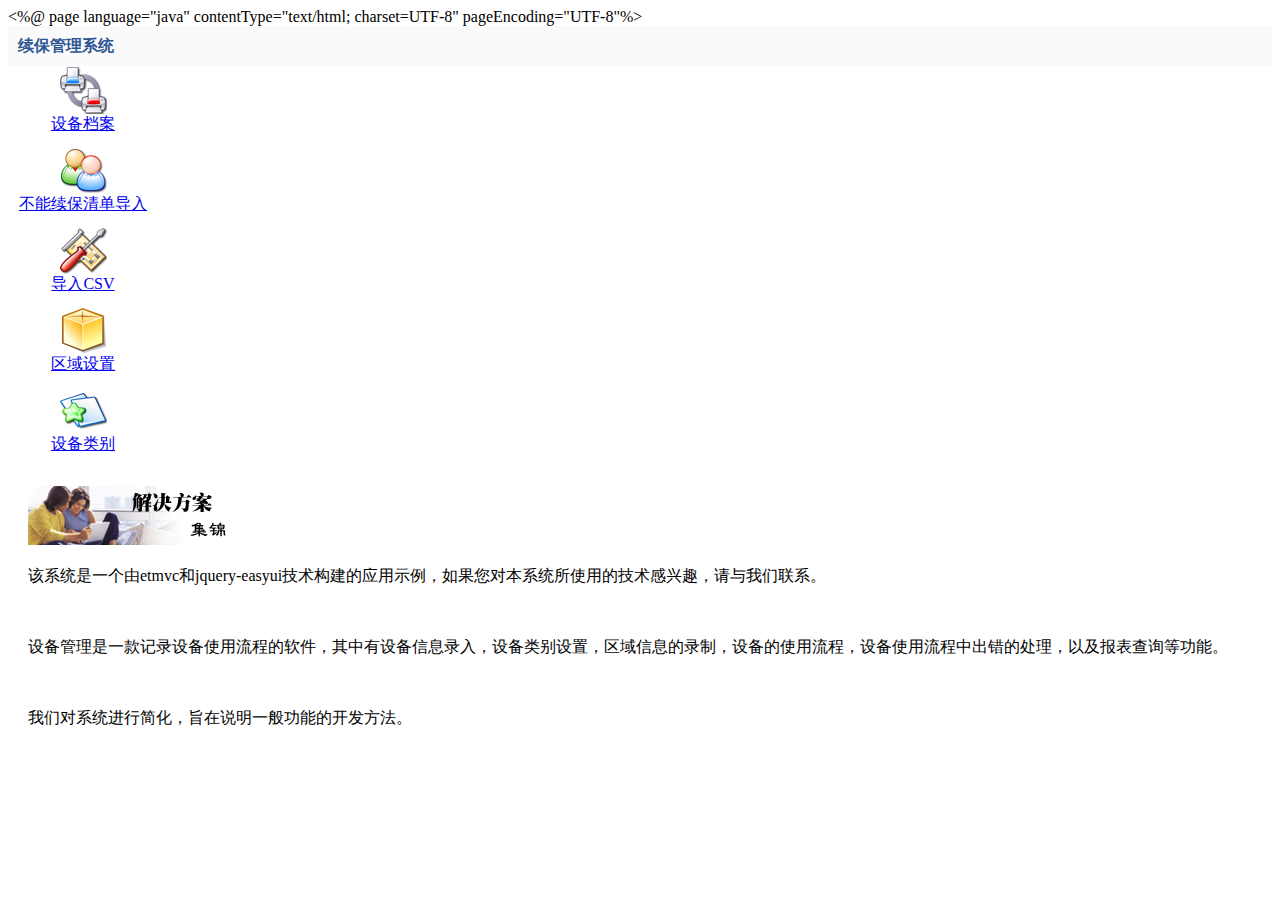
==== dx_index.html @ e04f8620 "update" ====
<%@ page language="java" contentType="text/html; charset=UTF-8"
    pageEncoding="UTF-8"%>
<!DOCTYPE html PUBLIC "-//W3C//DTD HTML 4.01 Transitional//EN" "http://www.w3.org/TR/html4/loose.dtd">
<html>
    <head>
        <meta http-equiv="Content-Type" content="text/html; charset=UTF-8">
        <title>续保管理系统</title>
        <!--
	    <link rel="stylesheet" href="easyui/themes/default/easyui.css" type="text/css" media="screen" />
	    <link rel="stylesheet" href="css/main.css" type="text/css" media="screen" />
	    <script src="easyui/jquery-1.3.2.min.js"></script>
	    <script src="easyui/jquery.easyui.min.js"></script>
	    -->
<!--

-->
	<link rel="stylesheet" type="text/css" media="screen" href="http://127.0.0.1/xubao_manage/jeasyui/themes/default/easyui.css">
	<link rel="stylesheet" type="text/css" href="http://127.0.0.1/xubao_manage/jeasyui/themes/icon.css">
	<link rel="stylesheet" type="text/css" href="http://127.0.0.1/xubao_manage/jeasyui/themes/demo.css">
	<script type="text/javascript" src="http://127.0.0.1/xubao_manage/jeasyui/js/jquery-1.4.4.min.js"></script>
	<script type="text/javascript" src="http://127.0.0.1/xubao_manage/jeasyui/js/jquery.easyui.min.js"></script>
	<script type="text/javascript" src="http://127.0.0.1/xubao_manage/jeasyui/js/datagrid-detailview.js"></script>
	<link rel="stylesheet" type="text/css" href="http://127.0.0.1/xubao_manage/css/main.css" />

<!--

-->

	    <script>
	    	function addTab(title, href){
		    	var tt = $('#main-center');
		    	if (tt.tabs('exists', title)){
			    	tt.tabs('select', title);
		    	} else {
			    	if (href){
				    	var content = '<iframe scrolling="no" frameborder="0"  src="'+href+'" style="width:100%;height:100%;"></iframe>';
			    	} else {
				    	var content = '未实现';
			    	}
			    	tt.tabs('add',{
				    	title:title,
				    	closable:true,
				    	content:content
			    	});
		    	}
	    	}
	    </script>
		<style>
			.nav-item{
				text-align:center;
				background:#fff;
				height:80px;
			}
			.nav-item img{
				border:0;
			}
		</style>

		<!-- 解决过期超时跳转到登陆页面并跳出iframe框架 
<script language="JavaScript"> 
 if (window != top) 
 top.location.href = location.href; 
</script> 
-->
    </head>
    <body class="easyui-layout">
		<div region="north" style="background:#fafafa;color:#2d5593;height:40px;">
		    <div style="font-size:16px;font-weight:bold;width:400px;padding:10px 0 0 10px;">续保管理系统</div>
		</div>
		<div region="west" title="导航菜单" split="true" style="width:150px;">
			<div class="easyui-accordion" fit="true" border="false">
				<div title="业务操作" selected="true" style="overflow:auto;">
					<div class="nav-item">
						<a href="javascript:addTab('设备档案','views/device/index.jsp')">
							<img src="images/print_class.png"></img><br/>
							<span>设备档案</span>
						</a>
					</div>
					<div class="nav-item">
						<a href="javascript:addTab('导入CSV','importCSV/open_imp.html')">
							<img src="images/kdmconfig.png"></img><br/>
							<span>不能续保清单导入</span>
						</a>
					</div>
					<div class="nav-item">
						<a href="javascript:addTab('设备维修')">
							<img src="images/package_settings.png"></img><br/>
							<span>导入CSV</span>
						</a>
					</div>
				</div>
				<div title="数据设置" style="overflow:auto;">
					<div class="nav-item">
						<a href="javascript:addTab('区域设置')">
							<img src="images/package.png"></img><br/>
							<span>区域设置</span>
						</a>
					</div>
					<div class="nav-item">
						<a href="javascript:addTab('设备类别')">
							<img src="images/kontact.png"></img><br/>
							<span>设备类别</span>
						</a>
					</div>
				</div>
			</div>
		</div>
		<div region="center">
			<div id="main-center" class="easyui-tabs" fit="true" border="false">
				<div title="首页" style="padding:20px;">
					<img src="images/banner.gif"></img>
					<div style="margin-top:20px;">
					<p>该系统是一个由etmvc和jquery-easyui技术构建的应用示例，如果您对本系统所使用的技术感兴趣，请与我们联系。</p>
					<p>&nbsp;</p>
					<p>设备管理是一款记录设备使用流程的软件，其中有设备信息录入，设备类别设置，区域信息的录制，设备的使用流程，设备使用流程中出错的处理，以及报表查询等功能。</p>
					<p>&nbsp;</p>
					<p>我们对系统进行简化，旨在说明一般功能的开发方法。</p>
					</div>
				</div>
			</div>
		</div>
    </body>
</html>
---- easyui/themes/default/easyui.css ----
.accordion{
	background:#fff;
	overflow:hidden;
}
.accordion .accordion-header{
	background:#E0ECFF;
	border-top-width:0;
	cursor:pointer;
}
.accordion .accordion-header .panel-title{
	font-weight:normal;
}
.accordion .accordion-header-selected .panel-title{
	font-weight:bold;
}
.accordion-noborder .accordion-header{
	border-width:0 0 1px;
}
.accordion-noborder .accordion-body{
	border-width:0px;
}.datagrid{
	font-size:12px;
	border:1px solid #8DB2E3;
	overflow1:hidden;
	background:#fff;
}
.datagrid-noborder{
	border-width:0px;
}
.datagrid-wrap{
	position:relative;
}
.datagrid-view{
	position:relative;
	overflow:hidden;
}
.datagrid-view1{
	position:absolute;
	overflow:hidden;
	left:0px;
	top:0px;
	border-right1:1px solid #ccc;
}
.datagrid-view2{
	position:absolute;
	overflow:hidden;
	left:210px;
	top:0px;
}
.datagrid-mask{
	position:absolute;
	left:0;
	top:0;
	background:#ccc;
	opacity:0.3;
	filter:alpha(opacity=30);
	display:none;
}
.datagrid-mask-msg{
	position:absolute;
	cursor1:wait;
	left:100px;
	top:50px;
	width:auto;
	height:16px;
	padding:12px 5px 10px 30px;
	background:#fff url('images/pagination_loading.gif') no-repeat scroll 5px 10px;
	border:2px solid #6593CF;
	color:#222;
	display:none;
}
.datagrid-title{
	background:url('images/datagrid_title_bg.png') repeat-x;
	border-bottom:1px solid #8DB2E3;
	border-top:1px solid #fff;
	position:relative;
	padding:5px 0px;
}
.datagrid-title-text{
	color:#15428b;
	font-weight:bold;
	padding-left:5px;
}
.datagrid-title-with-icon{
	padding-left:22px;
}
.datagrid-title-icon{
	position:absolute;
	width:16px;
	height:16px;
	left:3px;
	top:4px!important;
	top:6px;
}
.datagrid-sort-desc .datagrid-sort-icon{
	padding:2px 13px 3px 0px;
	background:url('images/datagrid_sort_desc.gif') no-repeat center center;
}
.datagrid-sort-asc .datagrid-sort-icon{
	padding:2px 13px 3px 0px;
	background:url('images/datagrid_sort_asc.gif') no-repeat center center;
}
.datagrid-toolbar{
	height:28px;
	background:#efefef;
	padding:1px 2px;
	border-bottom:1px solid #ccc;
}
.datagrid-btn-separator{
	float:left;
	height:24px;
	border-left:1px solid #ccc;
	border-right:1px solid #fff;
	margin:2px 1px;
}
.datagrid-pager{
	background:#efefef;
	border-top:1px solid #ccc;
	position:relative;
}

.datagrid-header{
	overflow:hidden;
	background:#fafafa url('images/datagrid_header_bg.gif') repeat-x left bottom;
	border-bottom:1px solid #ccc;
	margin-bottom:1px;
}
.datagrid-header-inner{
	float:left;
	padding-right:20px;
	margin-bottom:-1px;
}
.datagrid-header th{
	border-right:1px dotted #ccc;
	font-size:12px;
	font-weight:normal;
	background:#fafafa url('images/datagrid_header_bg.gif') repeat-x left bottom;
	border-bottom:1px dotted #ccc;
	border-top:1px dotted #fff;
}
.datagrid-header th.datagrid-header-over{
	background:#EBF3FD;
}
.datagrid-header .datagrid-cell{
	margin:0;
	padding:4px 2px;
	white-space:nowrap;
	word-wrap:normal;
	overflow:hidden;
}
.datagrid-header .datagrid-cell-group{
	margin:0;
	padding:4px 2px;
	white-space:nowrap;
	word-wrap:normal;
	overflow:hidden;
}
.datagrid-header-rownumber{
	width:25px;
	text-align:center;
	margin:0px;
	padding:3px 0px;
}
.datagrid-cell-rownumber{
	width:25px;
	text-align:center;
	background:#fafafa url('images/datagrid_header_bg.gif') repeat-x left bottom;
	margin:0px;
	padding:3px 0px;
}
.datagrid-header-check{
	padding:0px 3px;
}
.datagrid-cell-check{
	padding:0px 3px;
}
.datagrid-body{
	margin:0;
	padding:0;
	overflow:auto;
	zoom:1;
}
.datagrid-view1 .datagrid-body-inner{
	padding-bottom:20px;
}
.datagrid-view1 .datagrid-body{
	overflow:hidden;
}
.datagrid-body td{
	font-size:12px;
	border-right:1px dotted #ccc;
	border-bottom:1px dotted #ccc;
	overflow:hidden;
	padding:0;
	margin:0;
}
.datagrid-body .datagrid-cell{
	overflow:hidden;
	margin:0;
	padding:3px 4px;
	white-space:nowrap;
	word-wrap:normal;
}
.datagrid-body .datagrid-cell-height{
	height:16px!important;
	*height:22px;
}
.datagrid-row-alt{
	background:#EEEEFF;
}
.datagrid-row-over{
	background:#D0E5F5;
	background1:#FBEC88;
	cursor:default;
}
.datagrid-row-selected{
	background:#FBEC88;
}
.datagrid-resize-proxy{
	position:absolute;
	width:1px;
	top:0;
	height:10000px;
	background:red;
	cursor:e-resize;
	display:none;
}
.dialog{
	background1:#fff;
	border:2px solid #7eabcd;
	font-size:12px;
	position:absolute;
	padding:1px;
	display:none;
	overflow:hidden;
	-moz-border-radius-topleft:5px;
	-moz-border-radius-topright:5px;
}
.dialog-shadow{
	position:absolute;
	overflow:hidden;
}
.dialog-header{
	background:#7eabcd;
	font-size:12px;
	position:relative;
	height:25px;
	-moz-border-radius-topleft:5px;
	-moz-border-radius-topright:5px;
}
.dialog-title{
	color:#fff;
	padding:6px 5px;
	*padding-top:4px;
	height:12px;
	font-weight:bold;
}
.dialog-icon{
	width:18px;
	height:18px;
	position:absolute;
	left:2px;
	top:4px;
}
a.dialog-close{
	width:16px;
	height:16px;
	display:block;
	position:absolute;
	right:2px;
	top:4px;
	text-align:right;
	cursor:hand;
	cursor:pointer;
	background:url('images/dialog_tools.gif') no-repeat -16px 0px;
	opacity:0.6;
	filter:alpha(opacity=60);
}
a:hover.dialog-close{
	opacity:1;
	filter:alpha(opacity=100);
}
.dialog-content{
	padding:0px;
	overflow: auto;
	background:#fff url('images/dialog_content_bg.gif') repeat-x;
}
.dialog-button{
	height:30px;
	background:#fafafa;
	padding:5px 0px 0px 0px;
	margin:0px;
	text-align:right;
	-moz-border-radius-bottomleft:5px;
	-moz-border-radius-bottomright:5px;
}
.dialog-mask{
	position:absolute;
	left:0;
	top:0;
	width:100%;
	height:100%;
	filter:alpha(opacity=40);
	opacity:0.40;
	background:#ccc;
	display:none;
	font-size:1px;
	*zoom:1;
	overflow:hidden;
}
ul.dmenu{
	font: 12px Verdana;
	list-style-type:none;
	margin:0px;
	padding:0px;
}
/* top level list items */
ul.dmenu li{
	position:relative;
	display:inline;
	float:left;
}
ul.dmenu li a{
	display:block;
	background1:#fff url('images/dmenu_enabled.png') repeat-x scroll left bottom;
	border-color:#C0C0C0 #C0C0C0 #9B9B9B;
	border-style:solid;
	border-width:1px;
	text-align:center;
	padding:8px 10px;
	color:#1B5978;
	text-decoration:none;
	border1:1px solid #7eabcd;
	margin-right:1px;
	width:100px;
}
ul.dmenu li a:hover{
	background:#3559ac;
	background:#fff url('images/dmenu_hover.png') repeat-x scroll left bottom;
	color1:#fff;
}


/* 1st sub level menu */
ul.dmenu li ul{
	position:absolute;
	left:0px;
	border:1px solid #7eabcd;
	padding:0px;
	margin:0px;
	display:none;
	list-style:none;
}
ul.dmenu li ul li{
	float:none;
	display:list-item;
	position:relative;
	border-bottom:0px solid #fff;
	border1:1px solid blue;
}
ul.dmenu li ul li.dmenu-sep{
	line-height:2px;
	font-size:2px;
	background:url('images/dmenu_sep.png') repeat-x;
	margin:5px 0px;
}
ul.dmenu li ul li a{
	font: normal 13px Verdana;
	background:#f7f7f7;
	color:#1B5978;
	text-align:left;
	display:block;
	padding:5px 20px 5px 30px;
	margin:0px;
	border:0px;
	border-right:0px;
	white-space:nowrap;
	width:auto;
	line-height:16px;
}
ul.dmenu li ul li a:hover{
	background:#3559ac;
	color:#fff;
}
ul.dmenu li ul li span.dmenu-sep{
	display:block;
	line-height:1px;
	font-size:1px;
	background:#e0e0e0;
	margin:2px 3px;
	padding-top:1px;
	border-bottom:1px solid #fff;
}


/* all other sub level menu */
ul.dmenu li ul li ul{
	top:0px;
	position:absolute;
	left:100px;
}


.dmenu-icon{
	position:absolute;
	width:16px;
	height:16px;
	top:6px;
	left:5px;
}

.dmenu-shadow{
	position:absolute;
	background1:url('images/dmenu_shadow.png') no-repeat bottom right;
	left1:0px;
	width1:200px;
	display:none;
	overflow:hidden;
	margin:0px;
	padding:0px;
	font-size:1px;
	line-height:10px;
}
.dmenu-shadow .dmenu-shadow-inner{
	background:#f7f7f7;
	width:100%;
	height:100%;
}

.dmenu-down-arrow{
	position:absolute;
	width:11px;
	height:8px;
	background:url('images/dmenu_down_arrow.gif') no-repeat;
	right:8px;
	top:15px;
}

.dmenu-right-arrow{
	position: absolute;
	width:16px;
	height:16px;
	top:8px;
	right:-2px;
	background:url('images/dmenu_right_arrow.gif') no-repeat;
}
.layout{
	position:relative;
	overflow:hidden;
	margin:0;
	padding:0;
}
.layout-panel{
	position:absolute;
	overflow:hidden;
}
.layout-panel-east,.layout-panel-west{
	z-index:2;
	background1:#fff;
}
.layout-panel-north,.layout-panel-south{
	z-index:3;
	background1:#fff;
}
.layout-button-up{
	background:url('images/layout_button_up.gif') no-repeat;
}
.layout-button-down{
	background:url('images/layout_button_down.gif') no-repeat;
}
.layout-button-left{
	background:url('images/layout_button_left.gif') no-repeat;
}
.layout-button-right{
	background:url('images/layout_button_right.gif') no-repeat;
}
.layout-expand{
	position:absolute;
	padding:0px 5px;
	padding:0px;
	background:#D2E0F2;
	font-size:1px;
	cursor:pointer;
	z-index:1;
}
.layout-expand .panel-header{
	background:transparent;
	border-bottom-width:0px;
}
.layout-expand .panel-header .panel-tool{
	top: 5px;
}
.layout-expand .panel-body{
	overflow:hidden;
}
.layout-expand-over{
	background:#E1F0F2;
}
.layout-body{
	overflow:auto;
	background:#fff;
}
.layout-split-proxy-h{
	position:absolute;
	width:5px;
	background:#ccc;
	font-size:1px;
	cursor:e-resize;
	display:none;
	z-index:5;
}
.layout-split-proxy-v{
	position:absolute;
	height:5px;
	background:#ccc;
	font-size:1px;
	cursor:n-resize;
	display:none;
	z-index:5;
}
.layout-split-north{
	border-bottom:5px solid #D2E0F2;
}
.layout-split-south{
	border-top:5px solid #D2E0F2;
}
.layout-split-east{
	border-left:5px solid #D2E0F2;
}
.layout-split-west{
	border-right:5px solid #D2E0F2;
}
.layout-mask{
	position:absolute;
	background:#fafafa;
	filter:alpha(opacity=10);
	opacity:0.10;
	z-index:4;
}

a.l-btn{
	color:#444;
	background:url('images/button_a_bg.gif') no-repeat top right;
	font-size:12px;
	text-decoration:none;
	display:inline-block;
	display:-moz-inline-stack;
	*display:inline;
	zoom:1;
	height:24px;
	padding-right:18px;
}
a.l-btn-plain{
	background:transparent;
	padding-right:5px;
	margin:1px;
	border:1px solid transparent;
}

a.l-btn-disabled{
	color:#ccc;
	opacity:0.5;
	filter:alpha(opacity=50);
}
a.l-btn span.l-btn-left{
	display:block;
	background:url('images/button_span_bg.gif') no-repeat top left;
	padding:5px 0px 5px 18px;
	line-height:14px;
}
a.l-btn-plain span.l-btn-left{
	background:transparent;
	padding-left:5px;
}

a.l-btn span span.l-btn-text{
	padding-bottom:2px;
	padding-top:2px;
	*padding-top:0px;
}
a.l-btn span span span.l-btn-empty{
	padding-bottom:2px;
	padding-top:1px;
	padding-right:10px;
	*padding-top:0px;
	*padding-right:13px;
}
a:hover.l-btn{
	background-position: bottom right;
	outline:none;
}
a:hover.l-btn span.l-btn-left{
	background-position: bottom left;
}

a:hover.l-btn-plain{
	border:1px solid #7eabcd;
	margin1:0px;
	background:url('images/button_plain_hover.png') repeat-x left bottom;
}
a:hover.l-btn-disabled{
	background-position:top right;
}
a:hover.l-btn-disabled span.l-btn-left{
	background-position:top left;
}
.menu{
	position:absolute;
	background:#f0f0f0 url('images/menu.gif') repeat-y;
	margin:0;
	padding:2px;
	border:1px solid #ccc;
	overflow:hidden;
}
.menu-item{
	position:relative;
	margin:0;
	padding:0;
	height:22px;
	line-height:20px;
	overflow:hidden;
	font-size:12px;
	cursor:pointer;
	border:1px solid transparent;
}
.menu-text{
	position:absolute;
	left:28px;
	top:0px;
}
.menu-icon{
	position:absolute;
	width:16px;
	height:16px;
	top:3px;
	left:2px;
}
.menu-rightarrow{
	position: absolute;
	width:4px;
	height:7px;
	top:7px;
	right:5px;
	background:url('images/menu_rightarrow.png') no-repeat;
}
.menu-sep{
	margin:3px 0px 3px 24px;
	line-height:2px;
	font-size:2px;
	background:url('images/menu_sep.png') repeat-x;
}
.menu-active{
	border:1px solid #7eabcd;
	background:#fafafa;
	-moz-border-radius:3px;
	-webkit-border-radius: 3px;
}
.menu-shadow{
	position:absolute;
	background:#ddd;
	-moz-border-radius:5px;
	-webkit-border-radius: 5px;
	-moz-box-shadow: 2px 2px 3px rgba(0, 0, 0, 0.2);
	-webkit-box-shadow: 2px 2px 3px rgba(0, 0, 0, 0.2);
	filter: progid:DXImageTransform.Microsoft.Blur(pixelRadius=2,MakeShadow=false,ShadowOpacity=0.2);
}

.m-btn-downarrow{
	display:inline-block;
	width:12px;
	background:url('images/menu_downarrow.png') no-repeat 4px 5px;
}

a.m-btn-active{
	background-position: bottom right;
}
a.m-btn-active span.l-btn-left{
	background-position: bottom left;
}
a.m-btn-plain-active{
	background:transparent;
	border:1px solid #7eabcd;
	-moz-border-radius:3px;
	-webkit-border-radius: 3px;
}
.messager-body{
	padding:5px 10px;
}
.messager-button{
	text-align:center;
	padding-top:10px;
}
.messager-icon{
	float:left;
	width:47px;
	height:35px;
}
.messager-error{
	background:url('images/messager_error.gif') no-repeat scroll left top;
}
.messager-info{
	background:url('images/messager_info.gif') no-repeat scroll left top;
}
.messager-question{
	background:url('images/messager_question.gif') no-repeat scroll left top;
}
.messager-warning{
	background:url('images/messager_warning.gif') no-repeat scroll left top;
}
.messager-input{
	width: 262px;
	border:1px solid #ccc;
}.pagination{
	zoom:1;
}
.pagination table{
	float:left;
}
.pagination-btn-separator{
	float:left;
	height:24px;
	border-left:1px solid #ccc;
	border-right:1px solid #fff;
	margin:3px 1px;
}
.pagination-num{
	border:1px solid #ccc;
	margin:0 2px;
}
.pagination-page-list{
	margin:0px 6px;
}
.pagination-info{
	float:right;
	padding-right:6px;
	padding-top:8px;
	font-size:12px;
}
.pagination span{
	font-size:12px;
}
.pagination-first{
	background:url('images/pagination_first.gif') no-repeat;
}
.pagination-prev{
	background:url('images/pagination_prev.gif') no-repeat;
}
.pagination-next{
	background:url('images/pagination_next.gif') no-repeat;
}
.pagination-last{
	background:url('images/pagination_last.gif') no-repeat;
}
.pagination-load{
	background:url('images/pagination_load.png') no-repeat;
}
.pagination-loading{
	background:url('images/pagination_loading.gif') no-repeat;
}
.panel{
	overflow:hidden;
	font-size:12px;
}
.panel-header{
	padding:5px;
	line-height:15px;
	color:#15428b;
	font-weight:bold;
	font-size:12px;
	background:url('images/panel_title.png') repeat-x;
	position:relative;
	border:1px solid #99BBE8;
}
.panel-header-noborder{
	border-width:0px;
	border-bottom:1px solid #99BBE8;
}
.panel-body{
	overflow:auto;
	border:1px solid #99BBE8;
	border-top-width:0px;
}
.panel-body-noheader{
	border-top-width:1px;
}
.panel-body-noborder{
	border-width:0px;
}
.panel-with-icon{
	padding-left:18px;
}
.panel-icon{
	position:absolute;
	left:5px;
	top:4px;
	width:16px;
	height:16px;
}

.panel-tool{
	position:absolute;
	right:5px;
	top:4px;
}
.panel-tool div{
	display:block;
	float:right;
	width:16px;
	height:16px;
	margin-left:2px;
	cursor:pointer;
	opacity:0.6;
	filter:alpha(opacity=60);
}
.panel-tool div.panel-tool-over{
	opacity:1;
	filter:alpha(opacity=100);
}
.panel-tool-close{
	background:url('images/panel_tools.gif') no-repeat -16px 0px;
}
.panel-tool-min{
	background:url('images/panel_tools.gif') no-repeat 0px 0px;
}
.panel-tool-max{
	background:url('images/panel_tools.gif') no-repeat 0px -16px;
}
.panel-tool-restore{
	background:url('images/panel_tools.gif') no-repeat -16px -16px;
}
.panel-tool-collapse{
	background:url('images/panel_tool_collapse.gif') no-repeat;
}
.panel-tool-expand{
	background:url('images/panel_tool_expand.gif') no-repeat;
}
.panel-loading{
	padding:11px 0px 10px 30px;
	background:url('images/panel_loading.gif') no-repeat 10px 10px;
}

.shadow{
}
.shadow-one{
	position:relative;
	padding-top:16px;
	padding-left:16px;
	width:100%;
	height:100%;
}
.shadow-corner-a{
	position:absolute;
	right:0px;
	top:0px;
	width:16px;
	height:16px;
	background:url('images/shadow_total.png') right top;
	*filter:progid:DXImageTransform.Microsoft.AlphaImageLoader(enabled='true', sizingMethod='corp', src='images/shadow_total.png');
	font-size:1px;
}
.shadow-corner-b{
	position:absolute;
	left:0px;
	bottom:0px;
	width:16px;
	height:16px;
	background:url('images/shadow_total.png') left bottom;
	font-size:1px;
}
.shadow-two{
	background:url('images/shadow_total.png') right bottom;
	height:100%;
}
.shadow-three{
	background:url('images/shadow_total.png') left top;
	position:relative;
	height:100%;
	left:-16px;
	top:-16px;
}
.shadow-four{
	position:relative;
	left:8px;
	top:8px;
	height:100%;
}

.s-btn-downarrow{
	display:inline-block;
	width:16px;
	background:url('images/menu_downarrow.png') no-repeat 9px center;
}

a.s-btn-active{
	background-position: bottom right;
}
a.s-btn-active span.l-btn-left{
	background-position: bottom left;
}
a.s-btn-active .s-btn-downarrow{
	background:url('images/menu_split_downarrow.png') no-repeat 4px center;
}
a:hover.l-btn .s-btn-downarrow{
	background:url('images/menu_split_downarrow.png') no-repeat 4px center;
}

a.s-btn-plain-active{
	background:transparent;
	border:1px solid #7eabcd;
	-moz-border-radius:3px;
	-webkit-border-radius: 3px;
}
a.s-btn-plain-active .s-btn-downarrow{
	background:url('images/menu_split_downarrow.png') no-repeat 4px center;
}.tabs-container{
	overflow:hidden;
	background:#fff;
}
.tabs-header{
	border:1px solid #8DB2E3;
	background:#E0ECFF;
	border-bottom:0px;
	position:relative;
	overflow:hidden;
	padding:0px;
	padding-top:2px;
	overflow:hidden;
}
.tabs-header-noborder{
	border:0px;
}
.tabs-header-plain{
	border:0px;
	background:transparent;
}
.tabs-scroller-left{
	position:absolute;
	left:0px;
	top:-1px;
	width:18px;
	height:28px!important;
	height:30px;
	border:1px solid #8DB2E3;
	font-size:1px;
	display:none;
	cursor:pointer;
	background:#E0ECFF url('images/tabs_leftarrow.png') no-repeat 1px 5px;
}
.tabs-scroller-right{
	position:absolute;
	right:0;
	top:-1px;
	width:18px;
	height:28px!important;
	height:30px;
	border:1px solid #8DB2E3;
	font-size:1px;
	display:none;
	cursor:pointer;
	background:#E0ECFF url('images/tabs_rightarrow.png') no-repeat 2px 5px;
}
.tabs-header-plain .tabs-scroller-left{
	top:2px;
	height:25px!important;
	height:27px;
}
.tabs-header-plain .tabs-scroller-right{
	top:2px;
	height:25px!important;
	height:27px;
}
.tabs-scroller-over{
	background-color:#ECF9F9;
}
.tabs-wrap{
	position:relative;
	left:0px;
	overflow:hidden;
	width:100%;
	margin:0px;
	padding:0px;
}
.tabs-scrolling{
	margin-left:18px;
	margin-right:18px;
}
.tabs{
	list-style-type:none;
	height:26px;
	margin:0px;
	padding:0px;
	padding-left:4px;
	font-size:12px;
	width:5000px;
	border-bottom:1px solid #8DB2E3;
}
.tabs li{
	float:left;
	display:inline-block;
	margin1:0px 1px;
	margin-right:4px;
	margin-bottom:-1px;
	padding:0;
	position:relative;
	border:1px solid #8DB2E3;
	-moz-border-radius-topleft:5px;
	-moz-border-radius-topright:5px;
	-webkit-border-top-left-radius:5px;
	-webkit-border-top-right-radius:5px;
}
.tabs li a.tabs-inner{
	display:inline-block;
	text-decoration:none;
	color:#416AA3;
	background:url('images/tabs_enabled.png') repeat-x left top;
	margin:0px;
	padding:0px 10px;
	height:25px;
	line-height:25px;
	text-align:center;
	white-space:nowrap;
	-moz-border-radius-topleft:5px;
	-moz-border-radius-topright:5px;
	-webkit-border-top-left-radius:5px;
	-webkit-border-top-right-radius:5px;
}
.tabs li a.tabs-inner:hover{
	background:url('images/tabs_active.png') repeat-x left bottom;
}
.tabs li.tabs-selected{
	border:1px solid #8DB2E3;
	border-bottom:1px solid #fff;
	border-top1:2px solid #8DB2E3;
}
.tabs li.tabs-selected a{
	color:#416AA3;
	font-weight:bold;
	background:#fff;
	background:#7eabcd url('images/tabs_active.png') repeat-x left bottom;
}
.tabs li.tabs-selected a:hover{
	cursor:default;
	pointer:default;
}
.tabs-with-icon{
	padding-left:20px;
}
.tabs-icon{
	position:absolute;
	width:16px;
	height:16px;
	left:10px;
	top:5px;
}
.tabs-closable{
	padding-right:8px;
}
.tabs li a.tabs-close{
	position:absolute;
	font-size:1px;
	display:block;
	padding:0px;
	width:11px;
	height:11px;
	top:3px;
	right:3px;
	opacity:0.6;
	filter:alpha(opacity=60);
	background:url('images/tabs_close.gif') no-repeat;
}
.tabs li a:hover.tabs-close{
	opacity:1;
	filter:alpha(opacity=100);
	cursor:hand;
	cursor:pointer;
}


.tabs-panels{
	margin:0px;
	padding:0px;
	border:1px solid #8DB2E3;
	border-top:0px;
	overflow:auto;
}
.tabs-panels-noborder{
	border:0px;
}
.tree{
	font-size:12px;
	margin:0;
	padding:0;
	list-style-type:none;
}
.tree li{
	white-space:nowrap;
}
.tree li ul{
	list-style-type:none;
	margin:0;
	padding:0;
}
.tree-node{
	height:18px;
	white-space:nowrap;
}
.tree-indent{
	display:inline-block;
	width:16px;
	height:18px;
	vertical-align:middle;
}
.tree-hit{
	cursor:pointer;
}
.tree-expanded{
	display:inline-block;
	width:16px;
	height:18px;
	vertical-align:middle;
	background:url('images/tree_expanded.gif') no-repeat 4px 4px;
}
.tree-collapsed{
	display:inline-block;
	width:16px;
	height:18px;
	vertical-align:middle;
	background:url('images/tree_collapsed.gif') no-repeat 4px 4px;
}
.tree-folder{
	display:inline-block;
	background:url('images/tree_folder.gif') no-repeat;
	width:16px;
	height:18px;
	vertical-align:middle;
}
.tree-folder-open{
	background:url('images/tree_folder_open.gif') no-repeat;
}
.tree-file{
	display:inline-block;
	background:url('images/tree_file.gif') no-repeat;
	width:16px;
	height:18px;
	vertical-align:middle;
}
.tree-loading{
	background:url('images/tree_loading.gif') no-repeat;
}
.tree-title{
	display:inline-block;
	line-height1:18px;
	text-decoration:none;
	vertical-align:middle;
	padding:1px 2px 1px 2px;
	white-space:nowrap;
	cursor:pointer;
}
.tree-title-selected{
	background:#F7BE77;
	color1:white;
}

.window {
	font-size:12px;
	position:absolute;
	overflow:hidden;
	background:transparent url('images/panel_title.png');
	background1:#878787;
	padding:5px;
	border:1px solid #99BBE8;
	-moz-border-radius:5px;
	-webkit-border-radius: 5px;
}
.window-shadow{
	position:absolute;
	background:#ddd;
	-moz-border-radius:5px;
	-webkit-border-radius: 5px;
	-moz-box-shadow: 2px 2px 3px rgba(0, 0, 0, 0.2);
	-webkit-box-shadow: 2px 2px 3px rgba(0, 0, 0, 0.2);
	filter: progid:DXImageTransform.Microsoft.Blur(pixelRadius=2,MakeShadow=false,ShadowOpacity=0.2);
}
.window .window-header{
	background:transparent;
	padding:2px 0px 4px 0px;
}
.window .window-body{
	background:#fff;
	border:1px solid #99BBE8;
	border-top-width:0px;
}
.window .window-header .panel-icon{
	left:1px;
	top:1px;
}
.window .window-header .panel-with-icon{
	padding-left:18px;
}
.window .window-header .panel-tool{
	top:0px;
	right:1px;
}
.window-proxy{
	position:absolute;
	overflow:hidden;
	border:1px dashed #15428b;
}
.window-mask{
	position:absolute;
	left:0;
	top:0;
	width:100%;
	height:100%;
	filter:alpha(opacity=40);
	opacity:0.40;
	background:#ccc;
	display1:none;
	font-size:1px;
	*zoom:1;
	overflow:hidden;
}

---- css/main.css ----
a:link {
	text-decoration: none;
	color: #1B5978;
}
a:visited {
	text-decoration: none;
	color: #1B5978;
}
a:hover {
	text-decoration: underline;
	color: red;

}
p{
	line-height:200%;
}
.tool-add{
	background-image:url('../images/edit_add.png') !important
}
.tool-edit{
	background-image:url('../images/pencil.png') !important
}
.tool-delete{
	background-image:url('../images/edit_remove.png') !important
}
.tool-cut{
	background-image:url('../images/cut.png') !important
}
.tool-save{
	background-image:url('../images/filesave.png') !important
}
.tool-find{
	background-image:url('../images/kmag.png') !important
}
.nav-opt{
	background-image:url('../images/kcmsystem.png') !important
}
.nav-config{
	background-image:url('../images/wizard.png') !important
}
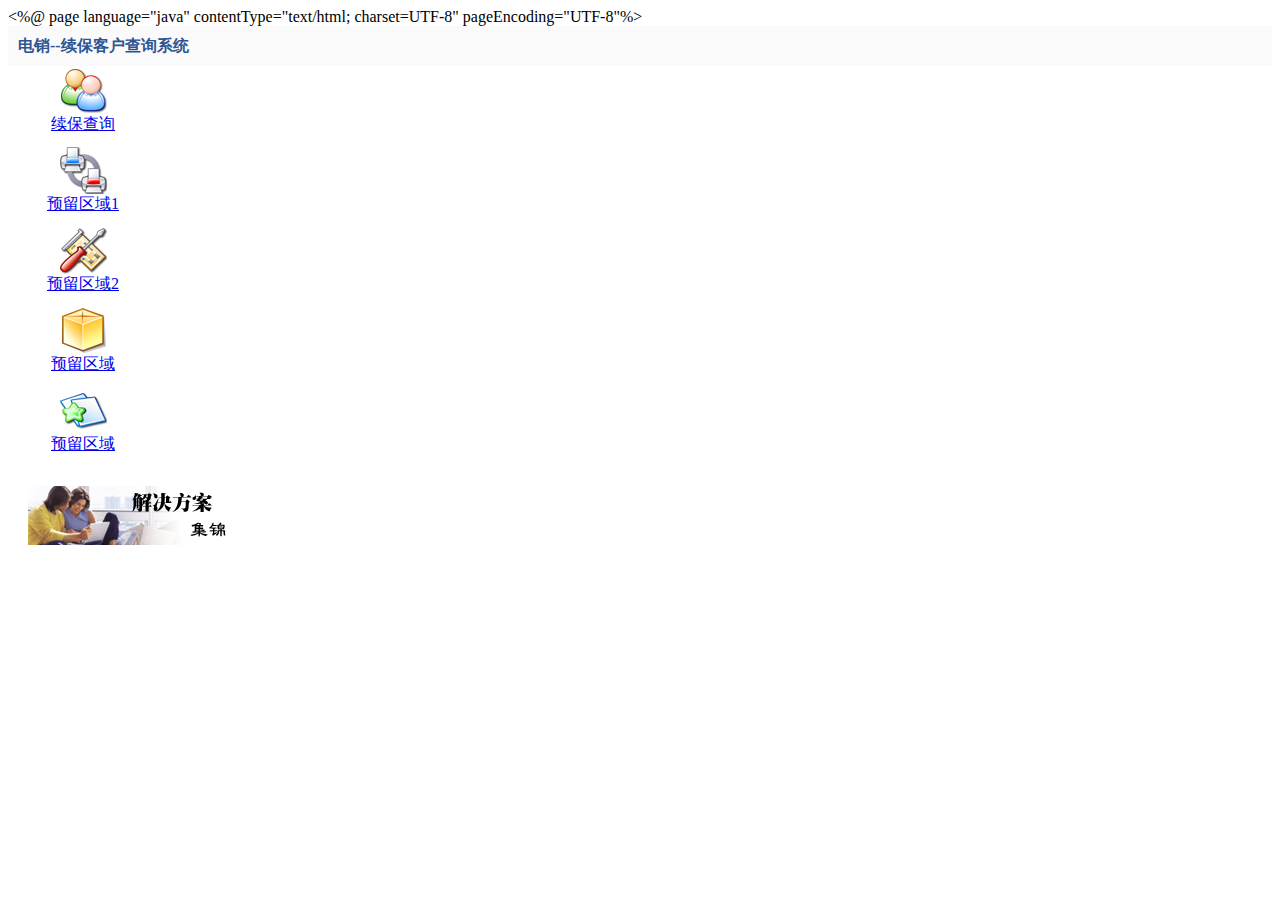
==== commit a7517c50: "update" ====
--- a/dx_index.html
+++ b/dx_index.html
@@ -65,41 +65,41 @@
     </head>
     <body class="easyui-layout">
 		<div region="north" style="background:#fafafa;color:#2d5593;height:40px;">
-		    <div style="font-size:16px;font-weight:bold;width:400px;padding:10px 0 0 10px;">续保管理系统</div>
+		    <div style="font-size:16px;font-weight:bold;width:400px;padding:10px 0 0 10px;">电销--续保客户查询系统</div>
 		</div>
 		<div region="west" title="导航菜单" split="true" style="width:150px;">
 			<div class="easyui-accordion" fit="true" border="false">
 				<div title="业务操作" selected="true" style="overflow:auto;">
 					<div class="nav-item">
-						<a href="javascript:addTab('设备档案','views/device/index.jsp')">
-							<img src="images/print_class.png"></img><br/>
-							<span>设备档案</span>
+						<a href="javascript:addTab('续保查询','dx/dx_main.html')">
+							<img src="images/kdmconfig.png"></img><br/>
+							<span>续保查询</span>
 						</a>
 					</div>
 					<div class="nav-item">
-						<a href="javascript:addTab('导入CSV','importCSV/open_imp.html')">
-							<img src="images/kdmconfig.png"></img><br/>
-							<span>不能续保清单导入</span>
+						<a href="javascript:addTab('预留区域1')">
+							<img src="images/print_class.png"></img><br/>
+							<span>预留区域1</span>
 						</a>
 					</div>
 					<div class="nav-item">
-						<a href="javascript:addTab('设备维修')">
+						<a href="javascript:addTab('预留区域2')">
 							<img src="images/package_settings.png"></img><br/>
-							<span>导入CSV</span>
+							<span>预留区域2</span>
 						</a>
 					</div>
 				</div>
-				<div title="数据设置" style="overflow:auto;">
+				<div title="预留区域" style="overflow:auto;">
 					<div class="nav-item">
-						<a href="javascript:addTab('区域设置')">
+						<a href="javascript:addTab('预留区域')">
 							<img src="images/package.png"></img><br/>
-							<span>区域设置</span>
+							<span>预留区域</span>
 						</a>
 					</div>
 					<div class="nav-item">
-						<a href="javascript:addTab('设备类别')">
+						<a href="javascript:addTab('预留区域')">
 							<img src="images/kontact.png"></img><br/>
-							<span>设备类别</span>
+							<span>预留区域</span>
 						</a>
 					</div>
 				</div>
@@ -110,11 +110,13 @@
 				<div title="首页" style="padding:20px;">
 					<img src="images/banner.gif"></img>
 					<div style="margin-top:20px;">
+					<!--
 					<p>该系统是一个由etmvc和jquery-easyui技术构建的应用示例，如果您对本系统所使用的技术感兴趣，请与我们联系。</p>
 					<p>&nbsp;</p>
-					<p>设备管理是一款记录设备使用流程的软件，其中有设备信息录入，设备类别设置，区域信息的录制，设备的使用流程，设备使用流程中出错的处理，以及报表查询等功能。</p>
+					<p>设备管理是一款记录设备使用流程的软件，其中有设备信息录入，预留区域设置，区域信息的录制，设备的使用流程，设备使用流程中出错的处理，以及报表查询等功能。</p>
 					<p>&nbsp;</p>
 					<p>我们对系统进行简化，旨在说明一般功能的开发方法。</p>
+					-->
 					</div>
 				</div>
 			</div>
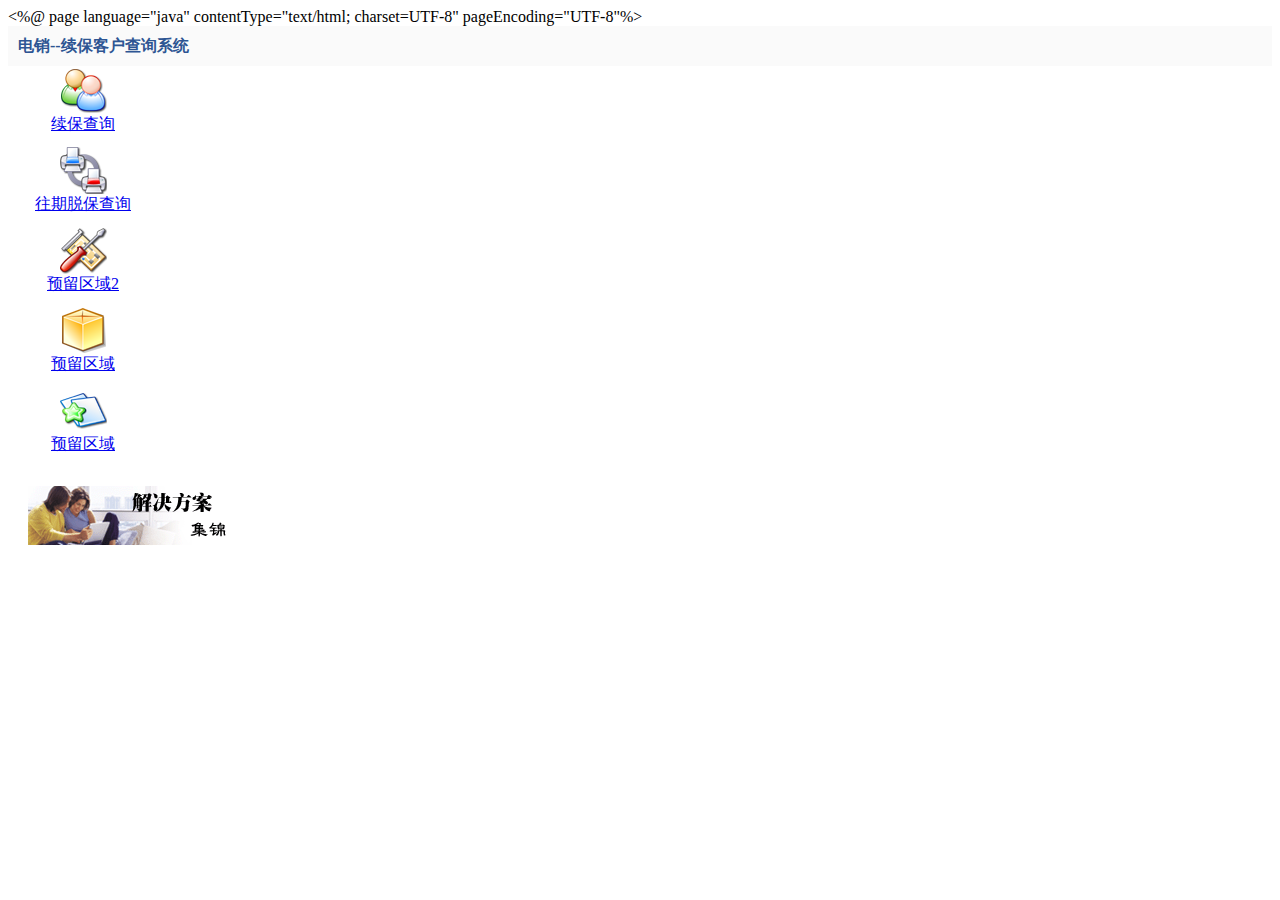
==== commit a536ac98: "update" ====
--- a/dx_index.html
+++ b/dx_index.html
@@ -77,9 +77,9 @@
 						</a>
 					</div>
 					<div class="nav-item">
-						<a href="javascript:addTab('预留区域1')">
+						<a href="javascript:addTab('往期脱保查询','dx/dx_main_ex.html')">
 							<img src="images/print_class.png"></img><br/>
-							<span>预留区域1</span>
+							<span>往期脱保查询</span>
 						</a>
 					</div>
 					<div class="nav-item">
